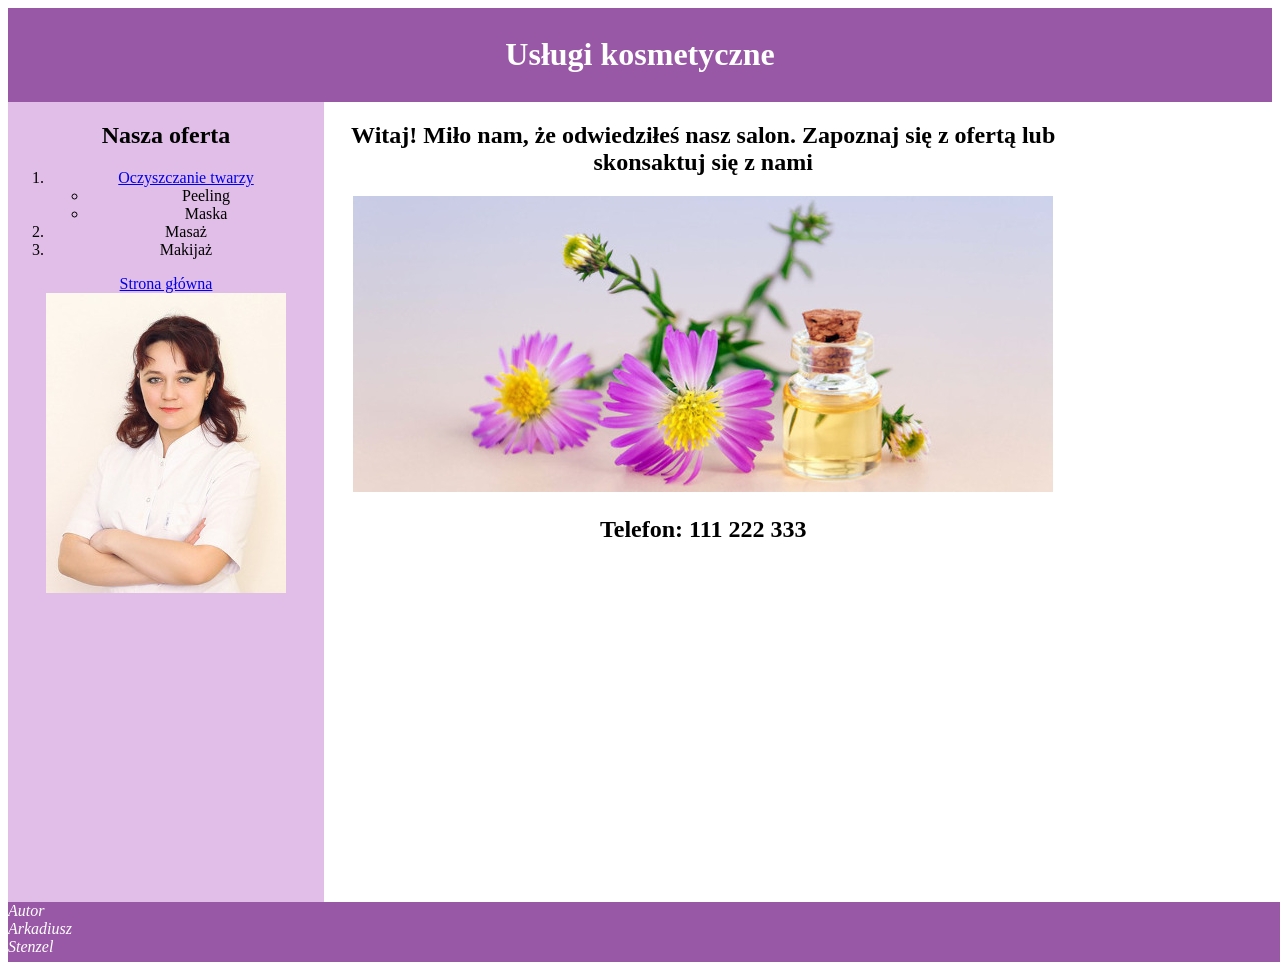
==== index.html @ 44cab17e "kosmetyczka-arek_stenzel" ====
<!DOCTYPE html>
<html>

<head>
    <html lang="pl">
    <meta charset="UTF-8">
    <title>Salon kosmetyczny</title>
    <link rel="stylesheet" href="styl7.css">
    <header>
        <h1>Usługi kosmetyczne</h1>
    </header>
</head>

<body>
    <main>
        <div class="left">
            <nav>
                <h2>Nasza oferta</h2>
                <ol>
                    <li>
                        <a href="twarz.html">Oczyszczanie twarzy</a>
                    </li>
                    <ul>
                        <li>Peeling</li>
                        <li>Maska</li>
                    </ul>
                    <li>Masaż</li>
                    <li>Makijaż</li>
                </ol>
                <a href="index.html" class="a-index">Strona główna</a>
            </nav>
            <img src="obraz1.jpg" alt="Personel" />
        </div>
        <div class="center">
            <section>
                <h2>Witaj! Miło nam, że odwiedziłeś nasz salon. Zapoznaj się z ofertą lub skonsaktuj się z nami</h2>
                <img src="obraz2.jpg">
            </section>
            <section>
                <h1>Telefon: 111 222 333</h1>
            </section>
        </div>
    </main>
    <footer>
        <i>Autor Arkadiusz Stenzel</i>
    </footer>
</body>

</html>
---- styl7.css ----
main{
    display: flex;
}
body{
    text-align: center;
}
header{
    font-family: Cambria, Cochin, Georgia, Times, 'Times New Roman', serif;
    background-color: #9958a5;
    color: white;
    padding: 7px;
}
.left{
    font-family: Cambria, Cochin, Georgia, Times, 'Times New Roman', serif;
    background-color: #E1BEE7;
    width: 25%;
    height: 800px;
}
.right{
    background-color: #E1BEE7;
    width: 25%;
    height: 500px;
}
.center{
    width: 60%;
    height: 500px;
}

footer{
    background-color: #9958a5;
    height: 60px;
    color: white;
    padding-right: 1700px;
}
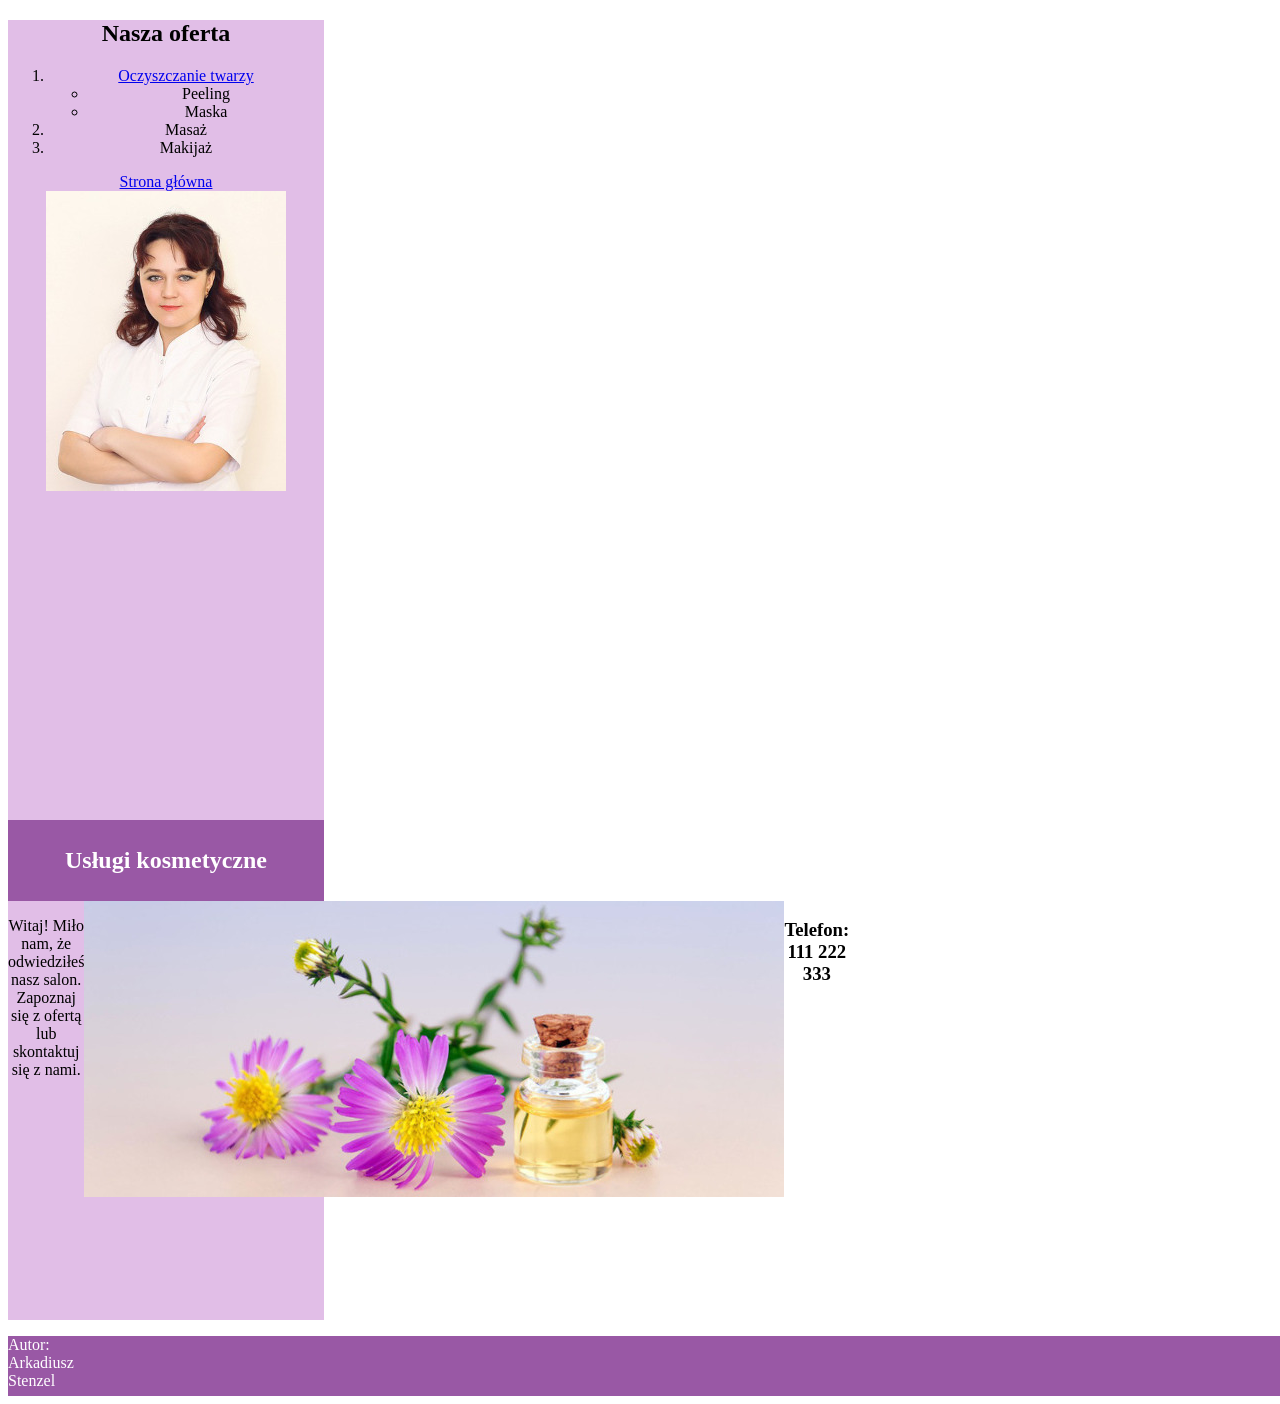
==== commit c739686c: "strona glowna kosmetyczka" ====
--- a/index.html
+++ b/index.html
@@ -1,49 +1,48 @@
+
 <!DOCTYPE html>
-<html>
-
-<head>
-    <html lang="pl">
-    <meta charset="UTF-8">
+<html lang="pl">
+  <head>
+    <meta charset="UTF-8" />
+    <meta name="viewport" content="width=device-width, initial-scale=1.0" />
     <title>Salon kosmetyczny</title>
-    <link rel="stylesheet" href="styl7.css">
-    <header>
-        <h1>Usługi kosmetyczne</h1>
-    </header>
-</head>
-
-<body>
-    <main>
-        <div class="left">
-            <nav>
-                <h2>Nasza oferta</h2>
-                <ol>
-                    <li>
-                        <a href="twarz.html">Oczyszczanie twarzy</a>
-                    </li>
-                    <ul>
-                        <li>Peeling</li>
-                        <li>Maska</li>
-                    </ul>
-                    <li>Masaż</li>
-                    <li>Makijaż</li>
-                </ol>
-                <a href="index.html" class="a-index">Strona główna</a>
-            </nav>
-            <img src="obraz1.jpg" alt="Personel" />
-        </div>
-        <div class="center">
-            <section>
-                <h2>Witaj! Miło nam, że odwiedziłeś nasz salon. Zapoznaj się z ofertą lub skonsaktuj się z nami</h2>
-                <img src="obraz2.jpg">
-            </section>
-            <section>
-                <h1>Telefon: 111 222 333</h1>
-            </section>
-        </div>
-    </main>
-    <footer>
-        <i>Autor Arkadiusz Stenzel</i>
-    </footer>
-</body>
-
-</html>+    <link rel="stylesheet" href="styl7.css" />
+  </head>
+  <body>
+    <div class="site">
+      <aside class="left">
+        <nav>
+          <h2>Nasza oferta</h2>
+          <ol>
+            <li>
+              <a href="wizyta.html">Oczyszczanie twarzy</a>
+              <ul>
+                <li>Peeling</li>
+                <li>Maska</li>
+              </ul>
+            </li>
+            <li>Masaż</li>
+            <li>Makijaż</li>
+          </ol>
+          <a href="index.html" class="a-index">Strona główna</a>
+        </nav>
+        <section>
+          <img src="obraz1.jpg" alt="Personel" />
+        </section>
+      </aside>
+      <section class="right">
+        <header>
+          <h1>Usługi kosmetyczne</h1>
+        </header>
+        <main>
+          <p>
+            Witaj! Miło nam, że odwiedziłeś nasz salon. Zapoznaj się z ofertą
+            lub skontaktuj się z nami.
+          </p>
+          <img src="obraz2.jpg" alt="Zrelaksuj się" />
+          <h3>Telefon: 111 222 333</h3>
+        </main>
+      </section>
+    </div>
+    <footer><p>Autor: Arkadiusz Stenzel</p></footer>
+  </body>
+</html>
--- a/styl7.css
+++ b/styl7.css
@@ -1,3 +1,4 @@
+
 main{
     display: flex;
 }
@@ -31,4 +32,4 @@
     height: 60px;
     color: white;
     padding-right: 1700px;
-}+}
